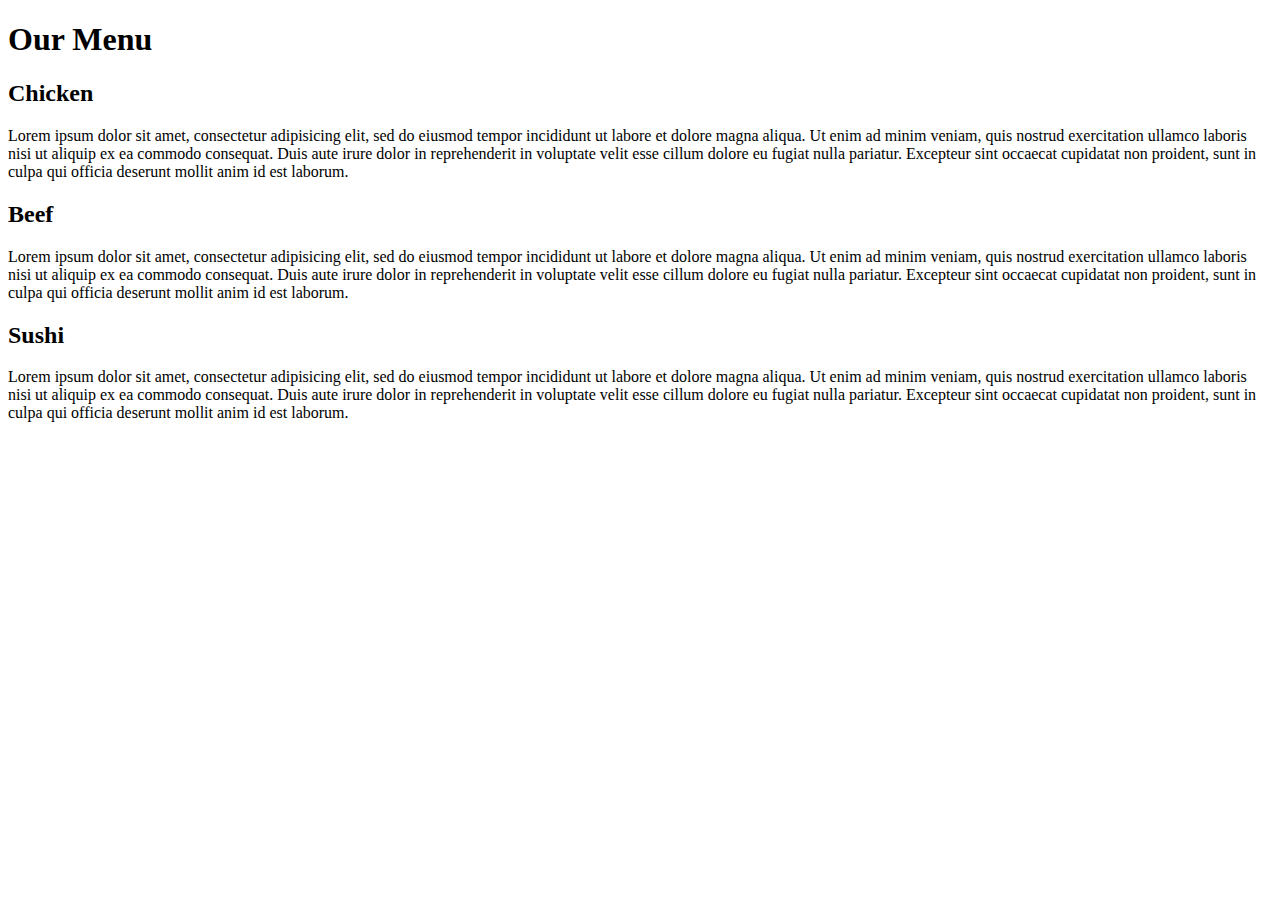
==== module2_solution/index.html @ 5c2ff22e "index.html" ====
<!DOCTYPE html>
<html lang="en">

<head>
    <meta charset="utf-8">
    <meta name="viewport" content="width=device-width, initial-scale=1">
    <title>Assignment Solution for Module 2</title>
    <link rel="stylesheet" href="style2.css">
</head>

<body>
    <h1>Our Menu</h1>
    <div class="row">
        <div class="col-lg-4 col-md-6 col-sm-12">
            <section class="chicken">
                <h2>Chicken</h2>
                <p>
                    Lorem ipsum dolor sit amet, consectetur adipisicing elit, sed do eiusmod
                    tempor incididunt ut labore et dolore magna aliqua. Ut enim ad minim veniam,
                    quis nostrud exercitation ullamco laboris nisi ut aliquip ex ea commodo
                    consequat. Duis aute irure dolor in reprehenderit in voluptate velit esse
                    cillum dolore eu fugiat nulla pariatur. Excepteur sint occaecat cupidatat non
                    proident, sunt in culpa qui officia deserunt mollit anim id est laborum.
                </p>
            </section>
        </div>
        <div class="col-lg-4 col-md-6 col-sm-12">
            <section class="beef">
                <h2>Beef</h2>
                <p>
                    Lorem ipsum dolor sit amet, consectetur adipisicing elit, sed do eiusmod
                    tempor incididunt ut labore et dolore magna aliqua. Ut enim ad minim veniam,
                    quis nostrud exercitation ullamco laboris nisi ut aliquip ex ea commodo
                    consequat. Duis aute irure dolor in reprehenderit in voluptate velit esse
                    cillum dolore eu fugiat nulla pariatur. Excepteur sint occaecat cupidatat non
                    proident, sunt in culpa qui officia deserunt mollit anim id est laborum.
                </p>
            </section>
        </div>
        <div class="col-lg-4 col-md-12 col-sm-12">
            <section class="sushi">
                <h2>Sushi</h2>
                <p>
                    Lorem ipsum dolor sit amet, consectetur adipisicing elit, sed do eiusmod
                    tempor incididunt ut labore et dolore magna aliqua. Ut enim ad minim veniam,
                    quis nostrud exercitation ullamco laboris nisi ut aliquip ex ea commodo
                    consequat. Duis aute irure dolor in reprehenderit in voluptate velit esse
                    cillum dolore eu fugiat nulla pariatur. Excepteur sint occaecat cupidatat non
                    proident, sunt in culpa qui officia deserunt mollit anim id est laborum.
                </p>
            </section>
        </div>
    </div>
</body>

</html>
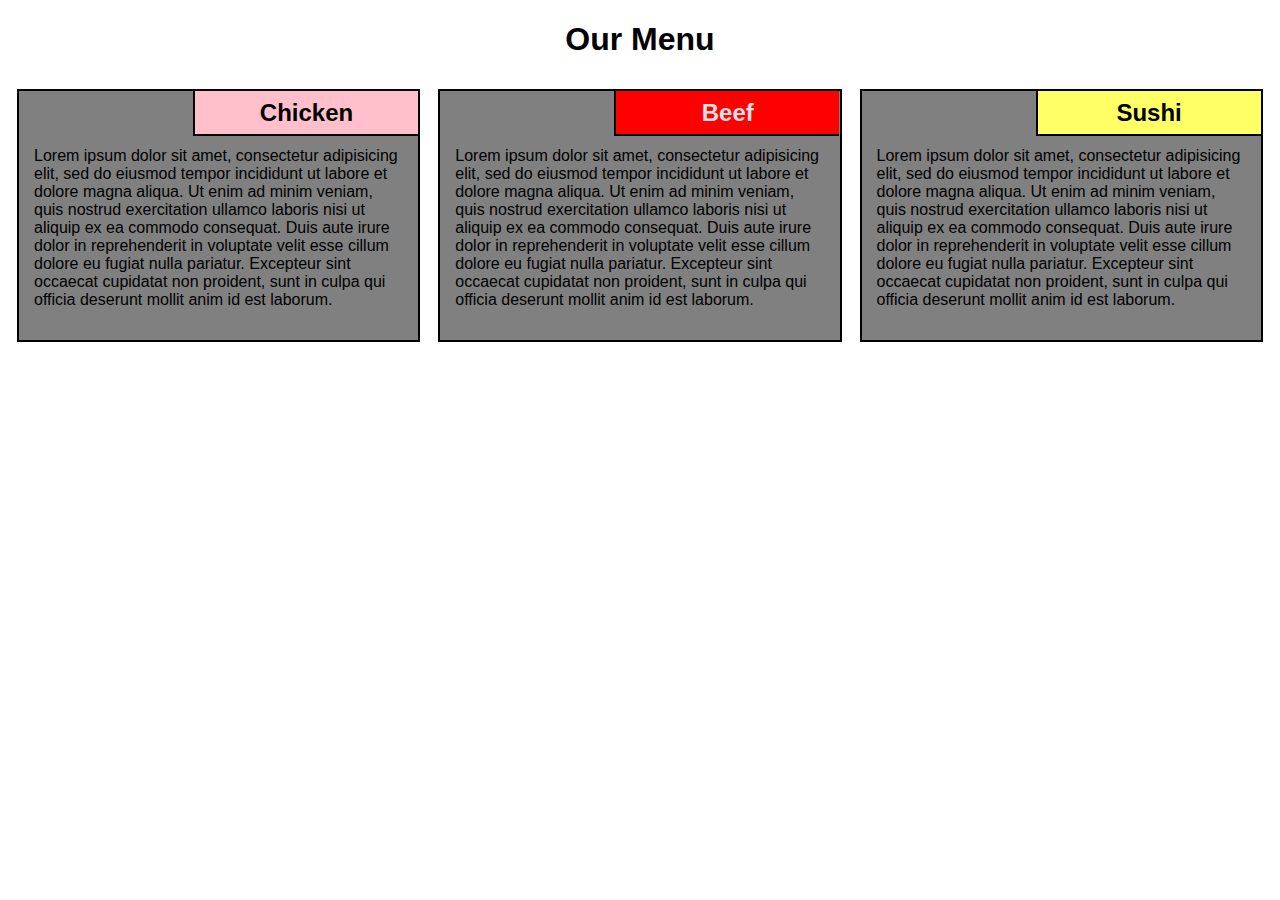
==== commit 544376b8: "Update index.html" ====
--- a/module2_solution/index.html
+++ b/module2_solution/index.html
@@ -5,7 +5,7 @@
     <meta charset="utf-8">
     <meta name="viewport" content="width=device-width, initial-scale=1">
     <title>Assignment Solution for Module 2</title>
-    <link rel="stylesheet" href="style2.css">
+    <link rel="stylesheet" href="css/style2.css">
 </head>
 
 <body>
--- a/module2_solution/css/style2.css
+++ b/module2_solution/css/style2.css
@@ -0,0 +1,179 @@
+* {
+    box-sizing: border-box;
+    font-family: Arial, Helvetica, sans-serif;
+}
+
+
+h1 {
+    text-align: center;
+}
+
+section {
+    border: 2px solid black;
+    background-color: grey;
+    margin: 9px;
+}
+
+section>h2 {
+    float: right;
+    border-bottom: 2px solid black;
+    border-left: 2px solid black;
+    margin: 0.3px;
+    width: 225px;
+    text-align: center;
+    font-size: 24px;
+    font-weight: bold;
+    height: 45px;
+    padding-top: 8px;
+}
+
+section.chicken>h2 {
+    background-color: pink;
+}
+
+section.beef>h2 {
+    color: #e2e2e2;
+    background-color: red;
+}
+
+section.sushi>h2 {
+    background-color: #FFFF66;
+}
+
+section>p {
+    padding: 40px 15px 15px 15px;
+}
+
+.row {
+    width: 100%;
+}
+
+@media (min-width: 992px) {
+    .col-lg-1, .col-lg-2, .col-lg-3, .col-lg-4, .col-lg-5, .col-lg-6, .col-lg-7, .col-lg-8, .col-lg-9, .col-lg-10, .col-lg-11, .col-lg-12 {
+        float: left;
+    }
+    .col-lg-1 {
+        width: 8.33%;
+    }
+    .col-lg-2 {
+        width: 16.66%;
+    }
+    .col-lg-3 {
+        width: 25%;
+    }
+    .col-lg-4 {
+        width: 33.33%;
+    }
+    .col-lg-5 {
+        width: 41.66%;
+    }
+    .col-lg-6 {
+        width: 50%;
+    }
+    .col-lg-7 {
+        width: 58.33%;
+    }
+    .col-lg-8 {
+        width: 66.66%;
+    }
+    .col-lg-9 {
+        width: 74.99%;
+    }
+    .col-lg-10 {
+        width: 83.33%;
+    }
+    .col-lg-11 {
+        width: 91.66%;
+    }
+    .col-lg-12 {
+        width: 100%;
+    }
+}
+
+
+@media (min-width: 768px) and (max-width: 991px) {
+    .col-md-1, .col-md-2, .col-md-3, .col-md-4, .col-md-5, .col-md-6, .col-md-7, .col-md-8, .col-md-9, .col-md-10, .col-md-11, .col-md-12 {
+        float: left;
+    }
+    .col-md-1 {
+        width: 8.33%;
+    }
+    .col-md-2 {
+        width: 16.66%;
+    }
+    .col-md-3 {
+        width: 25%;
+    }
+    .col-md-4 {
+        width: 33.33%;
+    }
+    .col-md-5 {
+        width: 41.66%;
+    }
+    .col-md-6 {
+        width: 50%;
+    }
+    .col-md-7 {
+        width: 58.33%;
+    }
+    .col-md-8 {
+        width: 66.66%;
+    }
+    .col-md-9 {
+        width: 74.99%;
+    }
+    .col-md-10 {
+        width: 83.33%;
+    }
+    .col-md-11 {
+        width: 91.66%;
+    }
+    .col-md-12 {
+        width: 100%;
+    }
+}
+
+
+/* Mobile view options */
+
+@media (max-width: 767px) {
+    .col-sm-1, .col-sm-2, .col-sm-3, .col-sm-4, .col-sm-5, .col-sm-6, .col-sm-7, .col-sm-8, .col-sm-9, .col-sm-10, .col-sm-11, .col-sm-12 {
+        float: left;
+    }
+    .col-sm-1 {
+        width: 8.33%;
+    }
+    .col-sm-2 {
+        width: 16.66%;
+    }
+    .col-sm-3 {
+        width: 25%;
+    }
+    .col-sm-4 {
+        width: 33.33%;
+    }
+    .col-sm-5 {
+        width: 41.66%;
+    }
+    .col-sm-6 {
+        width: 50%;
+    }
+    .col-sm-7 {
+        width: 58.33%;
+    }
+    .col-sm-8 {
+        width: 66.66%;
+    }
+    .col-sm-9 {
+        width: 74.99%;
+    }
+    .col-sm-10 {
+        width: 83.33%;
+    }
+    .col-sm-11 {
+        width: 91.66%;
+    }
+    .col-sm-12 {
+        width: 100%;
+    }
+}
